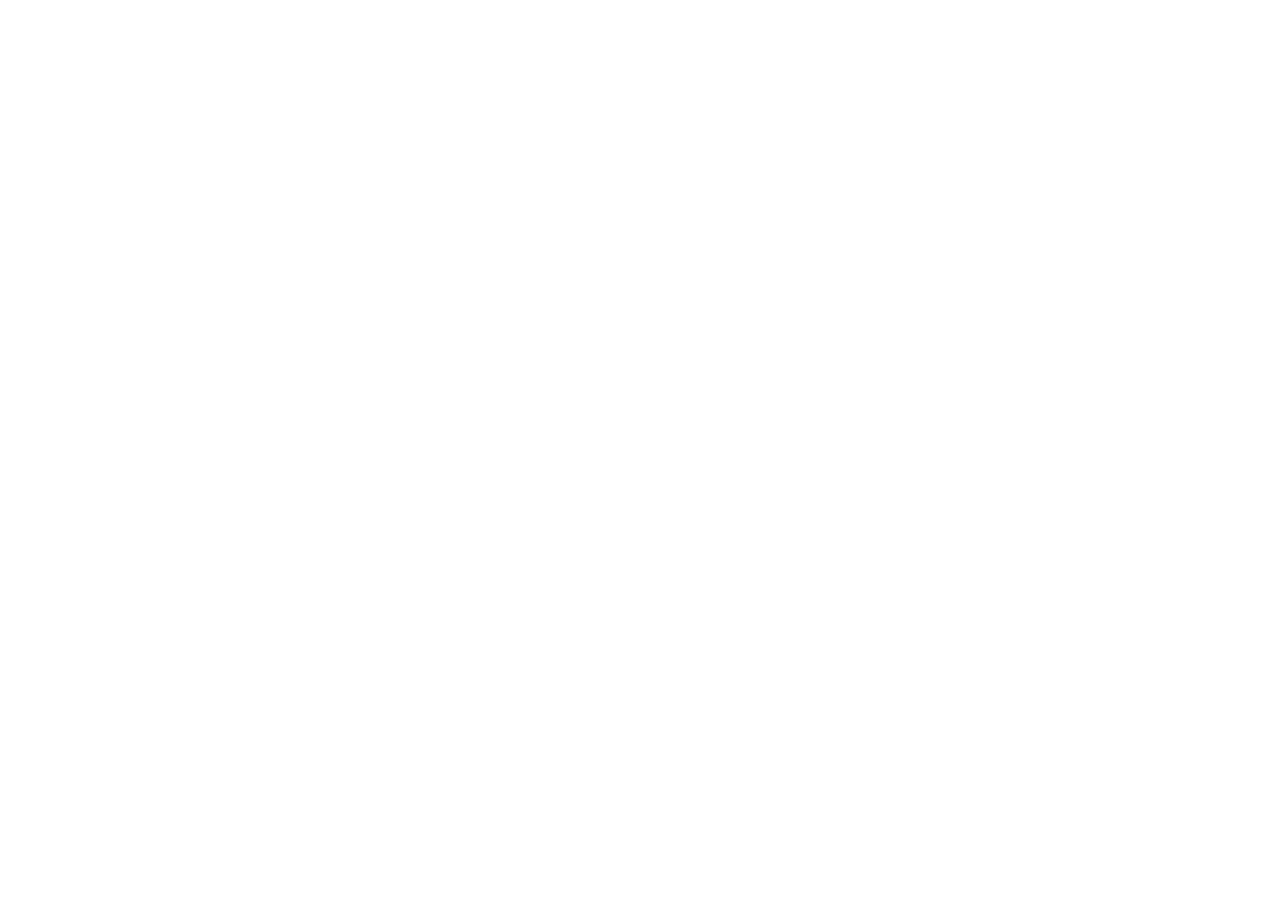
==== 校园应用.html @ dace1303 "Add files via upload" ====
<!doctype html>
<html lang="en">
<head>
    <meta charset="UTF-8">
    <meta name="viewport"
          content="width=device-width, user-scalable=no, initial-scale=1.0, maximum-scale=1.0, minimum-scale=1.0">
    <meta http-equiv="X-UA-Compatible" content="ie=edge">
    <title>校园应用</title>
</head>
<body>

</body>
</html>
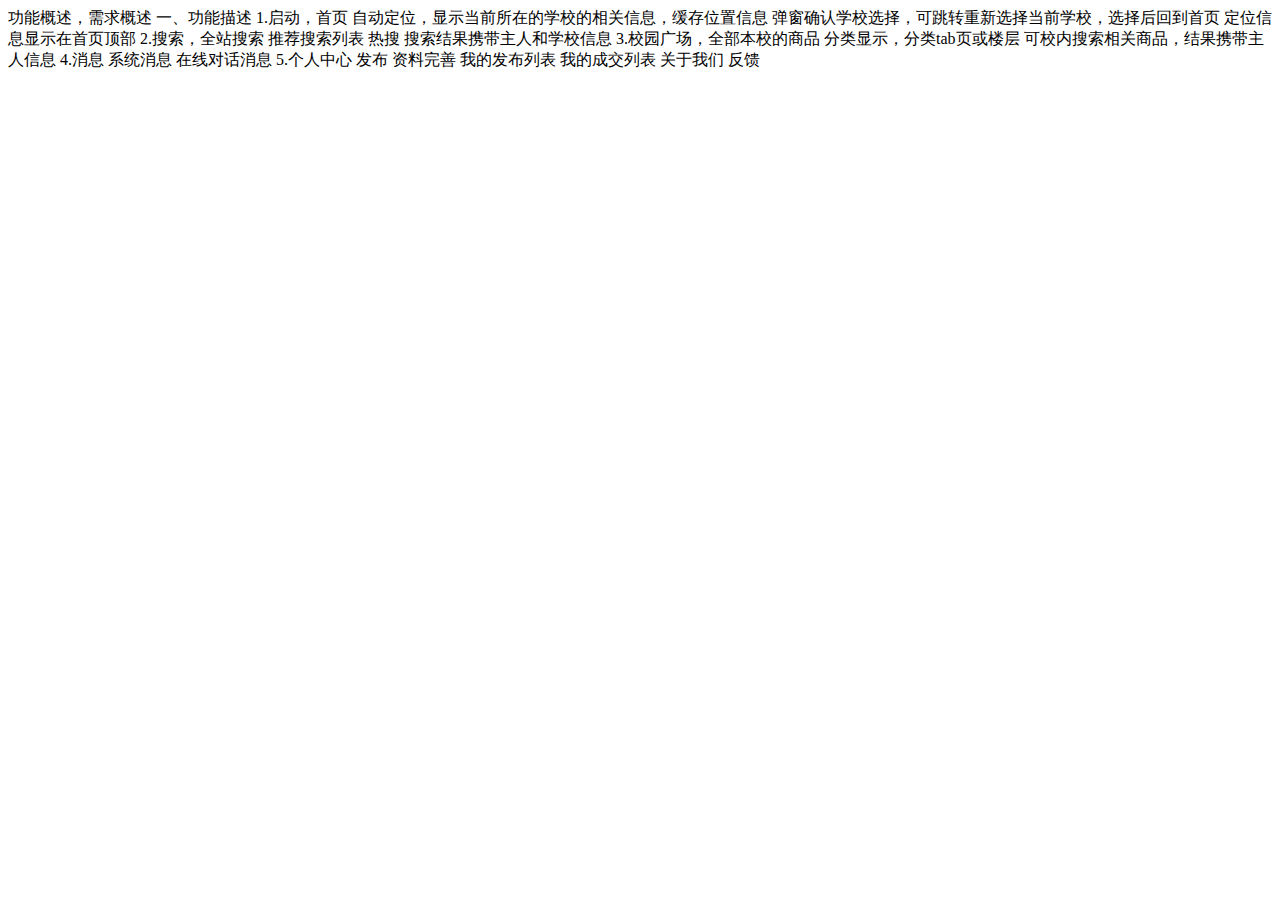
==== commit c47b1de7: "Update 校园应用.html" ====
--- a/校园应用.html
+++ b/校园应用.html
@@ -8,6 +8,35 @@
     <title>校园应用</title>
 </head>
 <body>
-
+    功能概述，需求概述
+    
+    一、功能描述
+        1.启动，首页
+            自动定位，显示当前所在的学校的相关信息，缓存位置信息
+            弹窗确认学校选择，可跳转重新选择当前学校，选择后回到首页
+            定位信息显示在首页顶部
+            
+        2.搜索，全站搜索
+            推荐搜索列表
+            热搜
+            搜索结果携带主人和学校信息
+    
+        3.校园广场，全部本校的商品
+            分类显示，分类tab页或楼层
+            可校内搜索相关商品，结果携带主人信息
+    
+        4.消息
+            系统消息
+            在线对话消息
+            
+        5.个人中心
+            发布
+            资料完善
+            我的发布列表
+            我的成交列表
+            
+            关于我们
+            反馈
+        
 </body>
-</html>+</html>
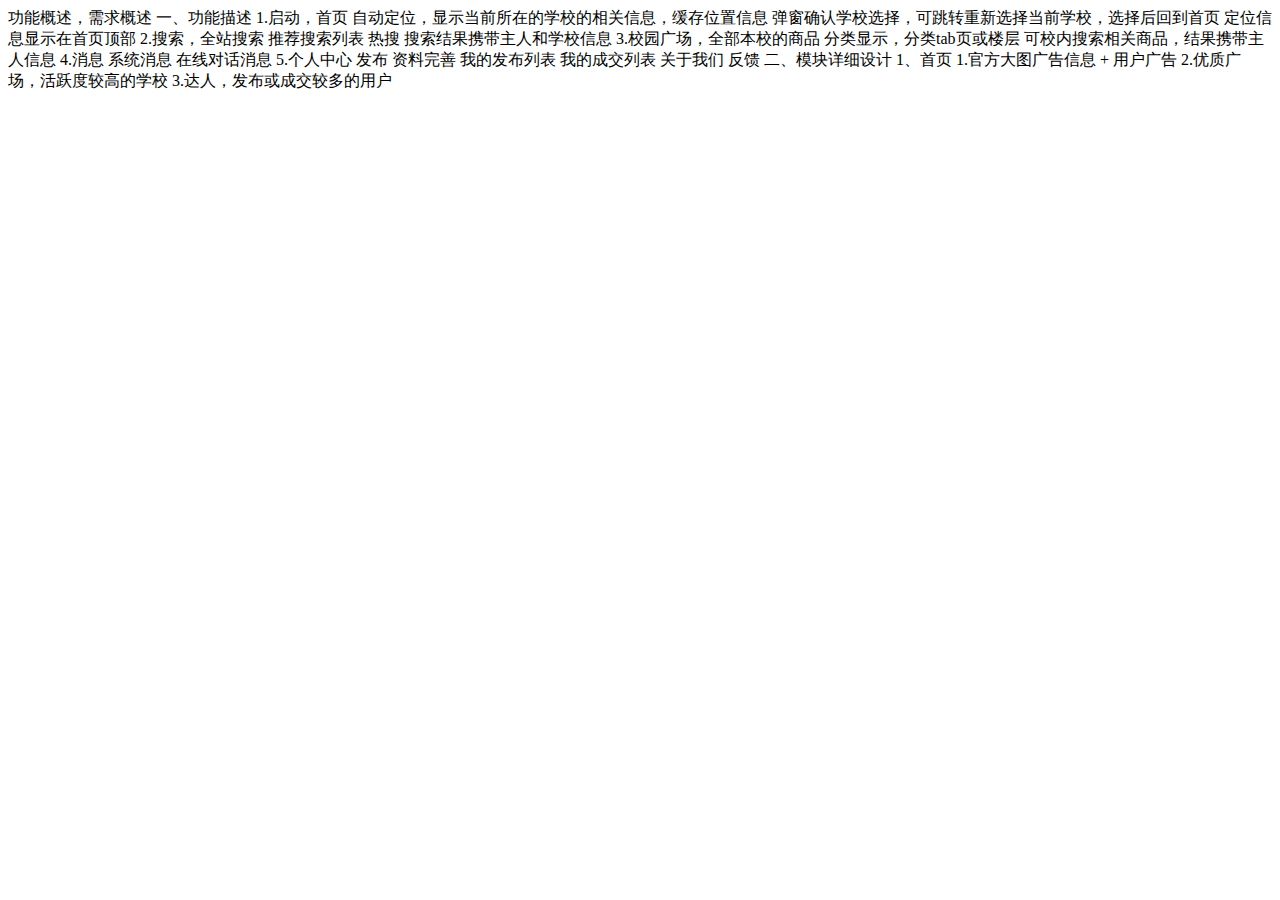
==== commit bd3d59af: "Update 校园应用.html" ====
--- a/校园应用.html
+++ b/校园应用.html
@@ -37,6 +37,16 @@
             
             关于我们
             反馈
+    
+    
+二、模块详细设计
+    1、首页
+        1.官方大图广告信息 + 用户广告
+        2.优质广场，活跃度较高的学校
+        3.达人，发布或成交较多的用户
+    
+    
+    
         
 </body>
 </html>
